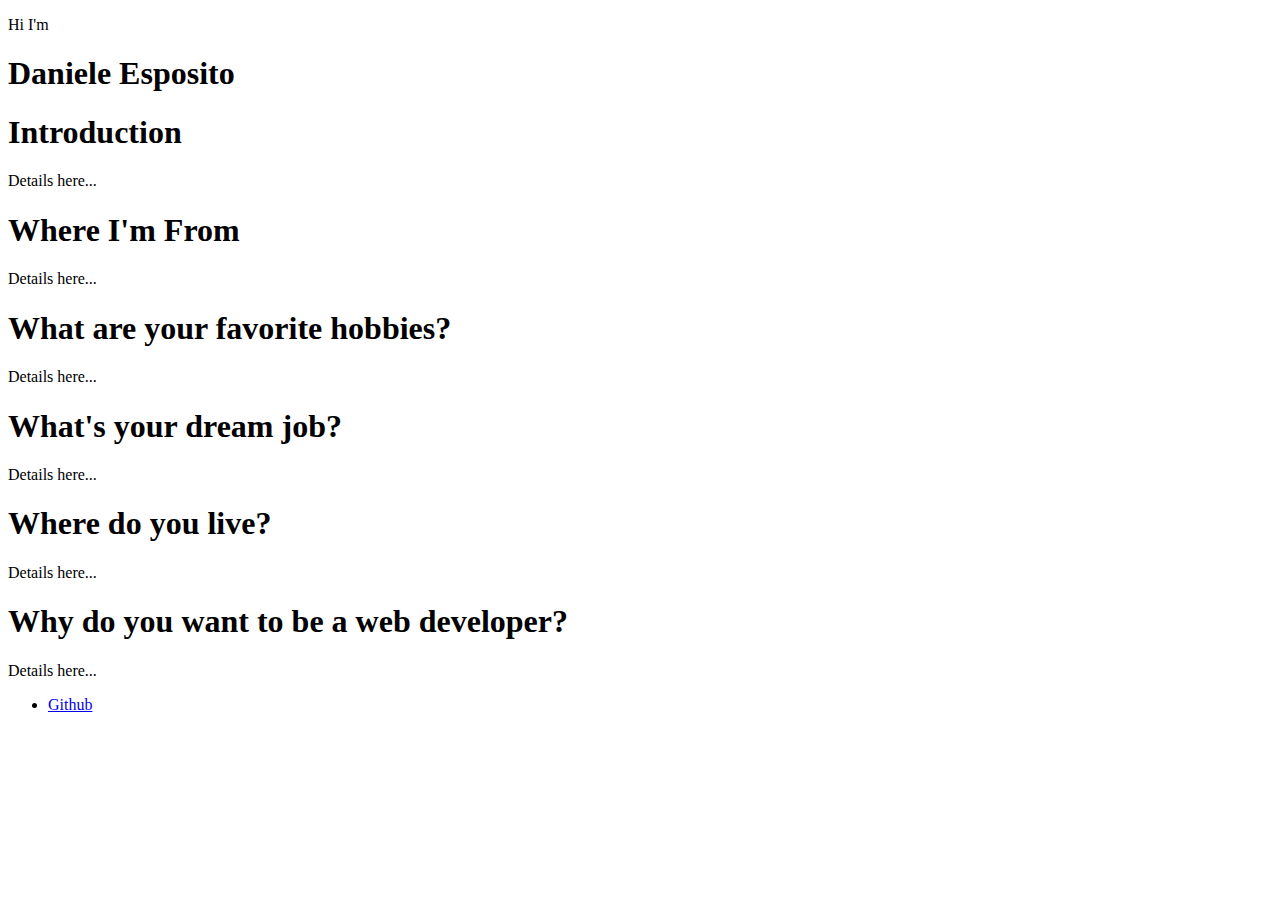
==== index.html @ 8436e374 "updating our h1 tag with our name" ====
<!doctype html>

<html lang="en">

<head>
    <meta charset="utf-8">

    <title>About Me</title>
    <link rel="stylesheet" href="css/style.css">

</head>

<body>
    <header class='masthead'>
        <p class='masthead-intro'>Hi I'm</p>
        <h1 class='masthead-heading'>Daniele Esposito</h1>
    </header>
    <section class="details">
      <h1>Introduction</h1>
      <p>Details here...</p>
      <h1>Where I'm From</h1>
      <p>Details here...</p>
      <h1>What are your favorite hobbies?</h1>
      <p>Details here...</p>
      <h1>What's your dream job?</h1>
      <p>Details here...</p>
      <h1>Where do you live?</h1>
      <p>Details here...</p>
      <h1>Why do you want to be a web developer?</h1>
      <p>Details here...</p>
    </section>

    <footer id="footer">
        <ul class="social">
          <li><a href="http://www.github.com/usernamehere">Github</a></li>
        </ul>
    </footer>
</body>

</html>
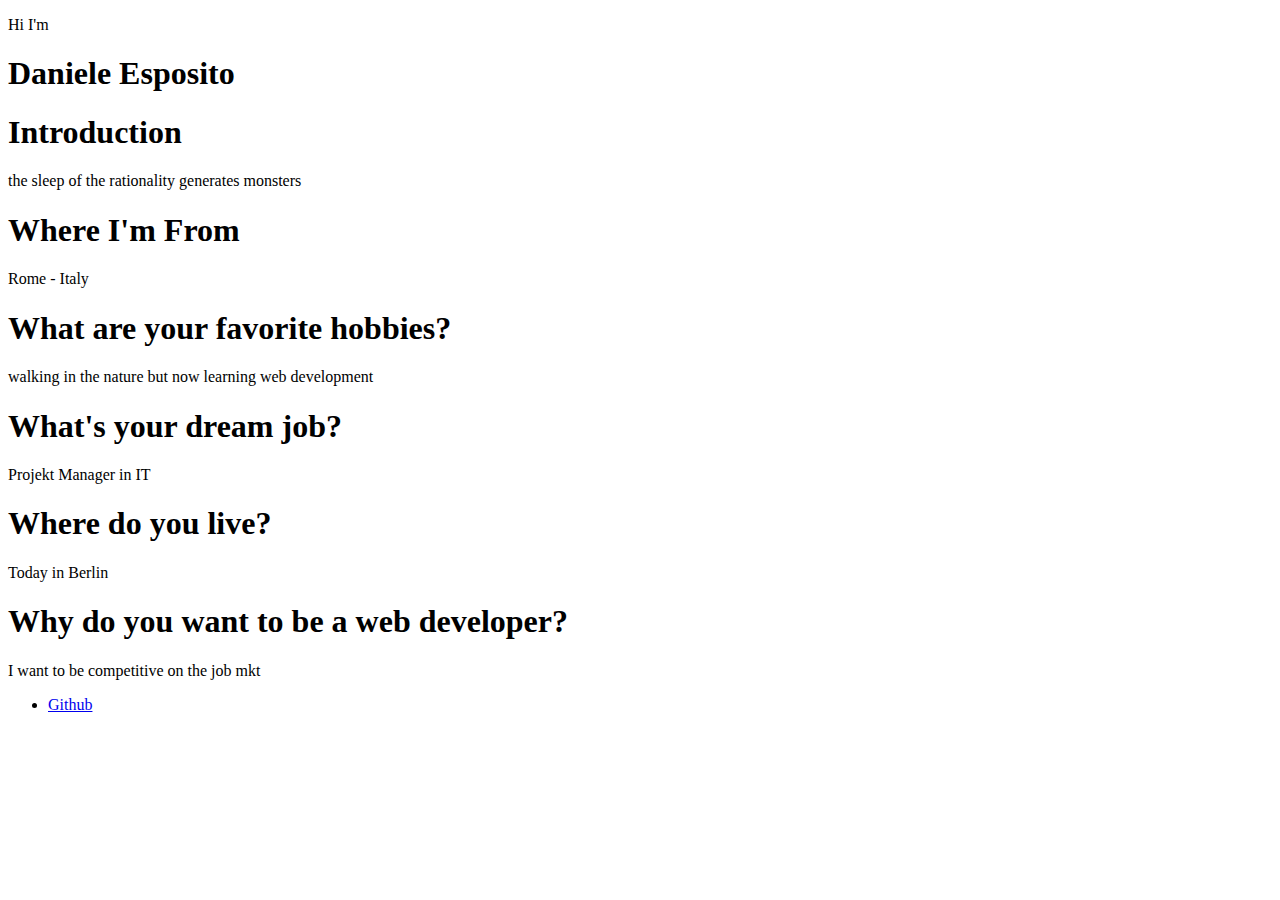
==== commit 48b2f5b5: "updating our details" ====
--- a/index.html
+++ b/index.html
@@ -17,17 +17,17 @@
     </header>
     <section class="details">
       <h1>Introduction</h1>
-      <p>Details here...</p>
+      <p>the sleep of the rationality generates monsters</p>
       <h1>Where I'm From</h1>
-      <p>Details here...</p>
+      <p>Rome - Italy</p>
       <h1>What are your favorite hobbies?</h1>
-      <p>Details here...</p>
+      <p>walking in the nature but now learning web development</p>
       <h1>What's your dream job?</h1>
-      <p>Details here...</p>
+      <p>Projekt Manager in IT</p>
       <h1>Where do you live?</h1>
-      <p>Details here...</p>
+      <p>Today in Berlin</p>
       <h1>Why do you want to be a web developer?</h1>
-      <p>Details here...</p>
+      <p>I want to be competitive on the job mkt</p>
     </section>
 
     <footer id="footer">
